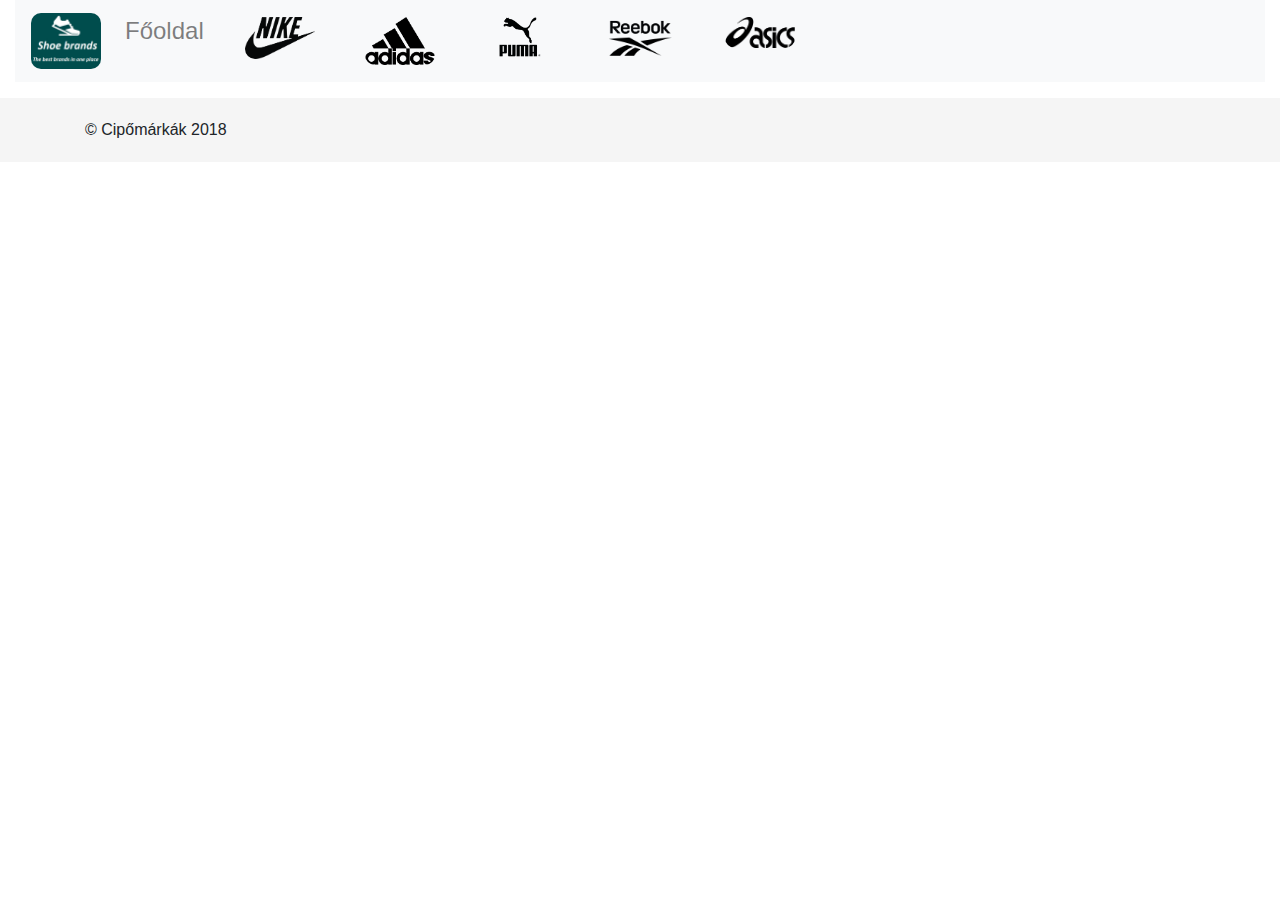
==== brands/nike.html @ 3a4979a4 "nike.html létrehozása a brands mappában index.html-ben hivatkozás a brands/nike.html mappában" ====
<!DOCTYPE html>
<html lang="hu">

<head>
    <meta charset="UTF-8" />
    <meta name="viewport" content="width=device-width, initial-scale=1.0" />
    <meta http-equiv="X-UA-Compatible" content="ie=edge" />
    <title>Nike</title>

    <!-- Favicon -->
    <link rel="apple-touch-icon" sizes="57x57" href="../img/favicon/apple-icon-57x57.png">
    <link rel="apple-touch-icon" sizes="60x60" href="../img/favicon/apple-icon-60x60.png">
    <link rel="apple-touch-icon" sizes="72x72" href="../img/favicon/apple-icon-72x72.png">
    <link rel="apple-touch-icon" sizes="76x76" href="../img/favicon/apple-icon-76x76.png">
    <link rel="apple-touch-icon" sizes="114x114" href="../img/favicon/apple-icon-114x114.png">
    <link rel="apple-touch-icon" sizes="120x120" href="../img/favicon/apple-icon-120x120.png">
    <link rel="apple-touch-icon" sizes="144x144" href="../img/favicon/apple-icon-144x144.png">
    <link rel="apple-touch-icon" sizes="152x152" href="../img/favicon/apple-icon-152x152.png">
    <link rel="apple-touch-icon" sizes="180x180" href="../img/favicon/apple-icon-180x180.png">
    <link rel="icon" type="image/png" sizes="192x192" href="../img/favicon/android-icon-192x192.png">
    <link rel="icon" type="image/png" sizes="32x32" href="../img/favicon/favicon-32x32.png">
    <link rel="icon" type="image/png" sizes="96x96" href="../img/favicon/favicon-96x96.png">
    <link rel="icon" type="image/png" sizes="16x16" href="../img/favicon/favicon-16x16.png">
    <link rel="manifest" href="../img/favicon/manifest.json">
    <meta name="msapplication-TileColor" content="#ffffff">
    <meta name="msapplication-TileImage" content="../img/favicon/ms-icon-144x144.png">
    <meta name="theme-color" content="#ffffff">

    <!-- CSS files -->
    <link rel="stylesheet" href="../css/style.css" />
    <link rel="stylesheet" href="../css/bootstrap/bootstrap.min.css" />
</head>

<body>
    <div class="container-fluid">
        <nav class="navbar navbar-expand-lg navbar-light bg-light">
            <a class="navbar-brand" href="../index.html"><img src="../img/brand.png" class="img-fluid brand-logo" alt="Brand"></a>
            <button class="navbar-toggler" type="button" data-toggle="collapse" data-target="#navbarTogglerDemo02"
                aria-controls="navbarTogglerDemo02" aria-expanded="false" aria-label="Toggle navigation">
                <span class="navbar-toggler-icon"></span>
            </button>

            <div class="collapse navbar-collapse" id="navbarTogglerDemo02">
                <ul class="navbar-nav mr-auto mt-2 mt-lg-0">
                    <li class="nav-item">
                        <a class="nav-link" href="../index.html">
                            <h4>Főoldal</h4>
                        </a>
                        <span class="sr-only">(current)</span>
                        </a>
                    </li>
                    <li class="nav-item active"><a class="nav-link" href="nike.html"><img src="../img/menu_logo/nike.png" alt="Nike"
                                class="brand-logo"></a></li>
                    <li class="nav-item"><a class="nav-link" href=""><img src="../img/menu_logo/adidas.png" alt="Adidas"
                                class="brand-logo"></a></li>
                    <li class="nav-item"><a class="nav-link" href="#"><img src="../img/menu_logo/puma.png" alt="Puma"
                                class="brand-logo"></a></li>
                    <li class="nav-item"><a class="nav-link" href="#"><img src="../img/menu_logo/rebook.png" alt="Rebook"
                                class="brand-logo"></a></li>
                    <li class="nav-item"><a class="nav-link" href="#"><img src="../img/menu_logo/asics.png" alt="Asics"
                                class="brand-logo"></a></li>
                </ul>
            </div>
        </nav>
    </div>

    <footer class="footer mt-3">
        <div class="container">&copy; Cipőmárkák 2018</div>
    </footer>

    <!-- SCRIPT files -->
    <script src="../js/main.js"></script>
    <script src="https://code.jquery.com/jquery-3.3.1.min.js"></script>
    <script src="../js/bootstrap/bootstrap.min.js"></script>
</body>

</html>
---- css/style.css ----
body.hidden {
  overflow: hidden;
}

.brand-logo {
  width: 70px;
  border-radius: 10px;
}

nav ul li {
  width: 120px;
}

.carousel {
  width: 440px;
  height: 331px;
  margin: 0 auto;
}

.carousel-image-size {
  margin: 0 auto;
}

.footer {
  background-color: #f5f5f5;
  width: 100%;
  padding: 20px;
}
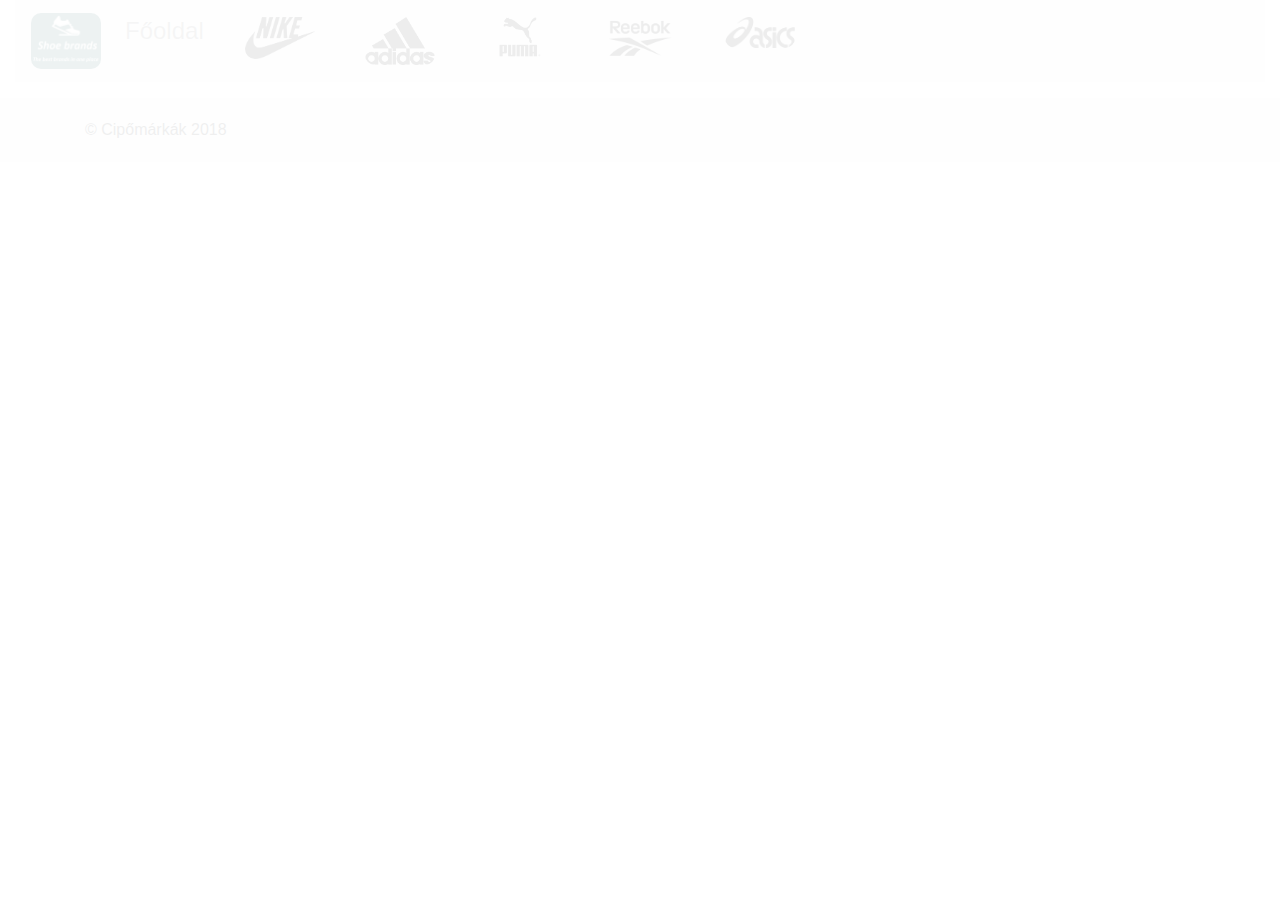
==== commit 4dcad5cb: "A weboldalaknak egy kis jQuery animáció: Ha betöltődik fadeIn-eljen elő. Fix: A main.js-t megcserélt" ====
--- a/brands/nike.html
+++ b/brands/nike.html
@@ -69,8 +69,8 @@
     </footer>
 
     <!-- SCRIPT files -->
+    <script src="https://code.jquery.com/jquery-3.3.1.min.js"></script>
     <script src="../js/main.js"></script>
-    <script src="https://code.jquery.com/jquery-3.3.1.min.js"></script>
     <script src="../js/bootstrap/bootstrap.min.js"></script>
 </body>
 
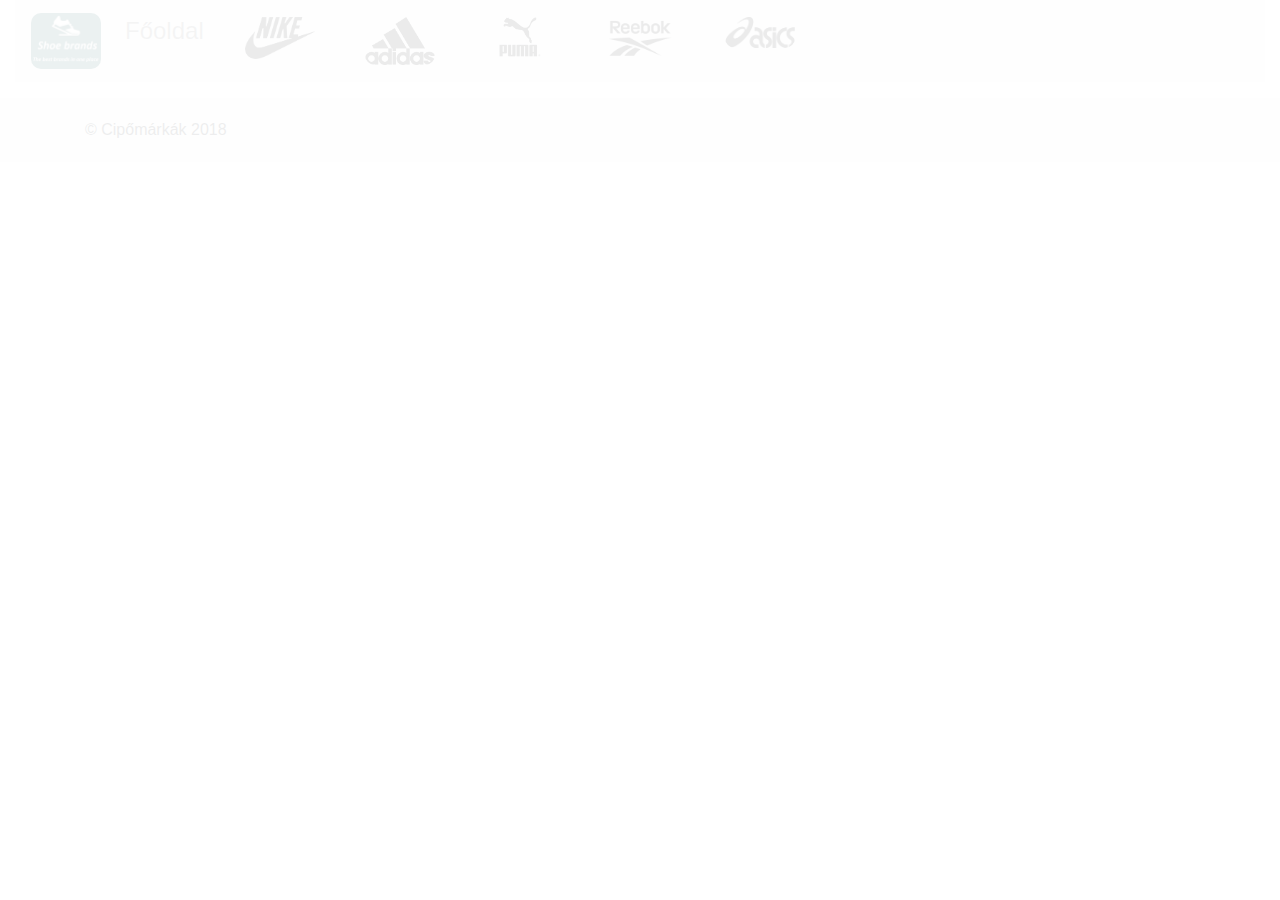
==== commit cd1b488f: "Fix: a nike.html-ben egy felesleges </a> tag kitörlése." ====
--- a/brands/nike.html
+++ b/brands/nike.html
@@ -47,7 +47,6 @@
                             <h4>Főoldal</h4>
                         </a>
                         <span class="sr-only">(current)</span>
-                        </a>
                     </li>
                     <li class="nav-item active"><a class="nav-link" href="nike.html"><img src="../img/menu_logo/nike.png" alt="Nike"
                                 class="brand-logo"></a></li>
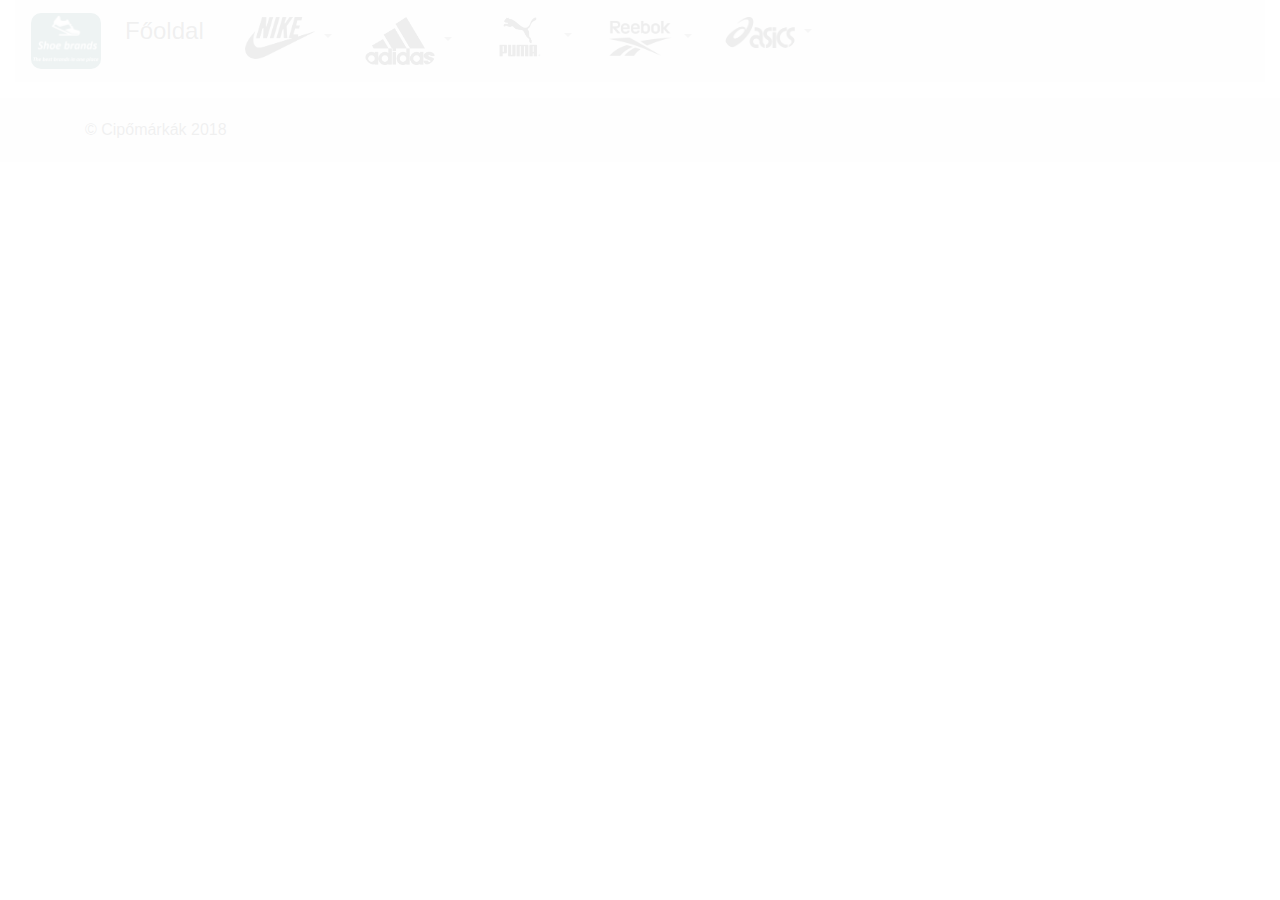
==== commit ddd19d3a: "A menük átt lettek alakítva legördülős menükké a következő menüpontokkal: Férfi, Női és Gyermek" ====
--- a/brands/nike.html
+++ b/brands/nike.html
@@ -39,25 +39,76 @@
                 aria-controls="navbarTogglerDemo02" aria-expanded="false" aria-label="Toggle navigation">
                 <span class="navbar-toggler-icon"></span>
             </button>
-
+        
             <div class="collapse navbar-collapse" id="navbarTogglerDemo02">
                 <ul class="navbar-nav mr-auto mt-2 mt-lg-0">
-                    <li class="nav-item">
-                        <a class="nav-link" href="../index.html">
+                    <li class="nav-item active">
+                        <a class="nav-link" href="#">
                             <h4>Főoldal</h4>
                         </a>
                         <span class="sr-only">(current)</span>
+                        </a>
                     </li>
-                    <li class="nav-item active"><a class="nav-link" href="nike.html"><img src="../img/menu_logo/nike.png" alt="Nike"
-                                class="brand-logo"></a></li>
-                    <li class="nav-item"><a class="nav-link" href=""><img src="../img/menu_logo/adidas.png" alt="Adidas"
-                                class="brand-logo"></a></li>
-                    <li class="nav-item"><a class="nav-link" href="#"><img src="../img/menu_logo/puma.png" alt="Puma"
-                                class="brand-logo"></a></li>
-                    <li class="nav-item"><a class="nav-link" href="#"><img src="../img/menu_logo/rebook.png" alt="Rebook"
-                                class="brand-logo"></a></li>
-                    <li class="nav-item"><a class="nav-link" href="#"><img src="../img/menu_logo/asics.png" alt="Asics"
-                                class="brand-logo"></a></li>
+        
+                    <li class="nav-item dropdown">
+                        <a class="nav-link dropdown-toggle" href="#" id="navbarDropdown" role="button" data-toggle="dropdown"
+                            aria-haspopup="true" aria-expanded="false">
+                            <img src="../img/menu_logo/nike.png" alt="Nike" class="brand-logo">
+                        </a>
+                        <div class="dropdown-menu" aria-labelledby="navbarDropdown">
+                            <a class="dropdown-item" href="#">Férfi</a>
+                            <a class="dropdown-item" href="#">Női</a>
+                            <a class="dropdown-item" href="#">Gyermek</a>
+                        </div>
+                    </li>
+        
+                    <li class="nav-item dropdown">
+                        <a class="nav-link dropdown-toggle" href="#" id="navbarDropdown" role="button" data-toggle="dropdown"
+                            aria-haspopup="true" aria-expanded="false">
+                            <img src="../img/menu_logo/adidas.png" alt="Adidas" class="brand-logo">
+                        </a>
+                        <div class="dropdown-menu" aria-labelledby="navbarDropdown">
+                            <a class="dropdown-item" href="#">Férfi</a>
+                            <a class="dropdown-item" href="#">Női</a>
+                            <a class="dropdown-item" href="#">Gyermek</a>
+                        </div>
+                    </li>
+        
+                    <li class="nav-item dropdown">
+                        <a class="nav-link dropdown-toggle" href="#" id="navbarDropdown" role="button" data-toggle="dropdown"
+                            aria-haspopup="true" aria-expanded="false">
+                            <img src="../img/menu_logo/puma.png" alt="Puma" class="brand-logo">
+                        </a>
+                        <div class="dropdown-menu" aria-labelledby="navbarDropdown">
+                            <a class="dropdown-item" href="#">Férfi</a>
+                            <a class="dropdown-item" href="#">Női</a>
+                            <a class="dropdown-item" href="#">Gyermek</a>
+                        </div>
+                    </li>
+        
+                    <li class="nav-item dropdown">
+                        <a class="nav-link dropdown-toggle" href="#" id="navbarDropdown" role="button" data-toggle="dropdown"
+                            aria-haspopup="true" aria-expanded="false">
+                            <img src="../img/menu_logo/rebook.png" alt="Rebook" class="brand-logo">
+                        </a>
+                        <div class="dropdown-menu" aria-labelledby="navbarDropdown">
+                            <a class="dropdown-item" href="#">Férfi</a>
+                            <a class="dropdown-item" href="#">Női</a>
+                            <a class="dropdown-item" href="#">Gyermek</a>
+                        </div>
+                    </li>
+        
+                    <li class="nav-item dropdown">
+                        <a class="nav-link dropdown-toggle" href="#" id="navbarDropdown" role="button" data-toggle="dropdown"
+                            aria-haspopup="true" aria-expanded="false">
+                            <img src="../img/menu_logo/asics.png" alt="Asics" class="brand-logo">
+                        </a>
+                        <div class="dropdown-menu" aria-labelledby="navbarDropdown">
+                            <a class="dropdown-item" href="#">Férfi</a>
+                            <a class="dropdown-item" href="#">Női</a>
+                            <a class="dropdown-item" href="#">Gyermek</a>
+                        </div>
+                    </li>
                 </ul>
             </div>
         </nav>
